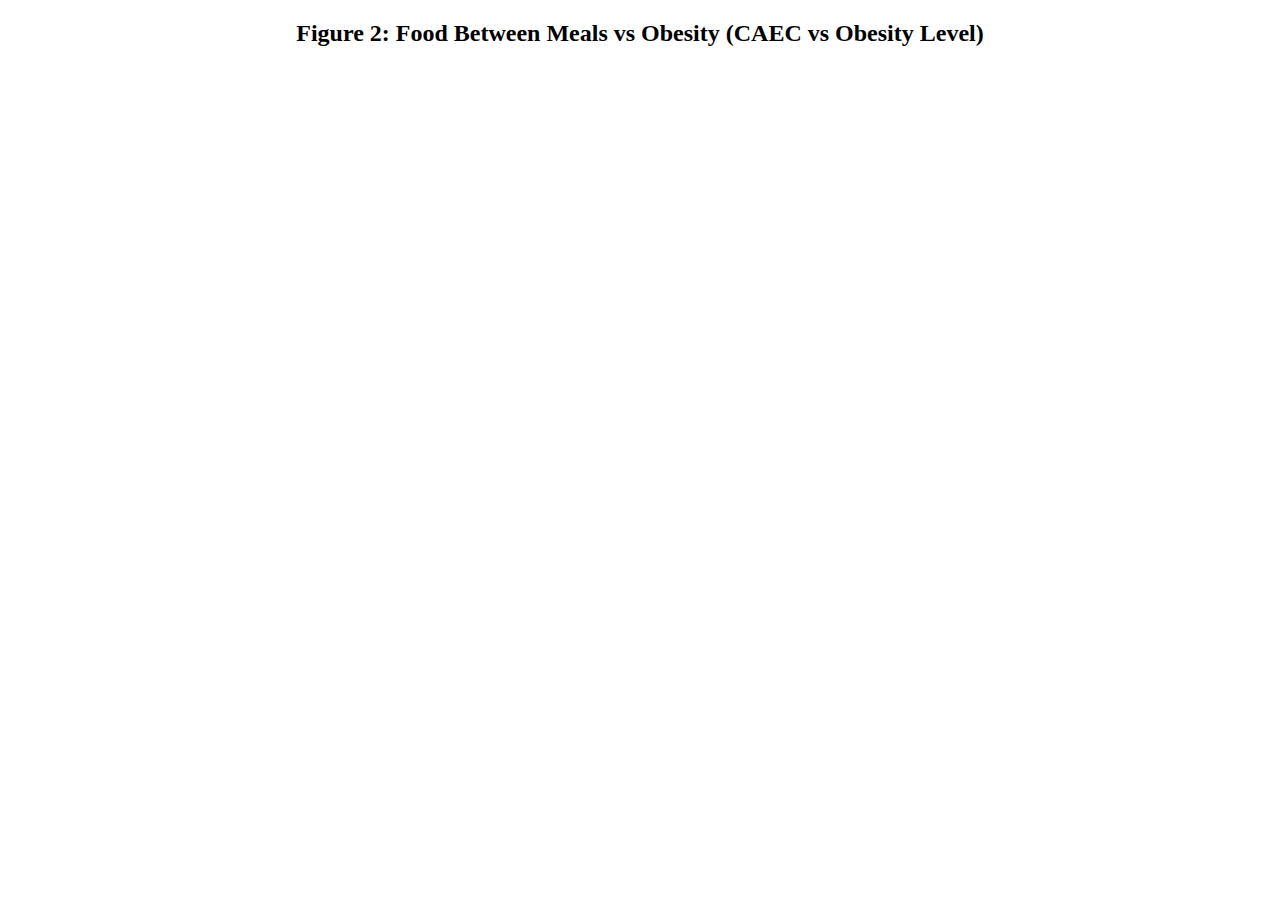
==== d3figure.html @ 6c6875fb "Create d3figure.html" ====
<!DOCTYPE html>
<html lang="en">
<head>
  <meta charset="UTF-8" />
  <title>Figure 5: Food Between Meals vs Obesity</title>
  <meta name="viewport" content="width=device-width, initial-scale=1.0" />
  <script src="https://d3js.org/d3.v7.min.js"></script>
</head>
<body>
  <h2 style="text-align: center;">Figure 2: Food Between Meals vs Obesity (CAEC vs Obesity Level)</h2>
  <div id="chart"></div>
  <script src="js/d3_visualization.js"></script>
</body>
</html>
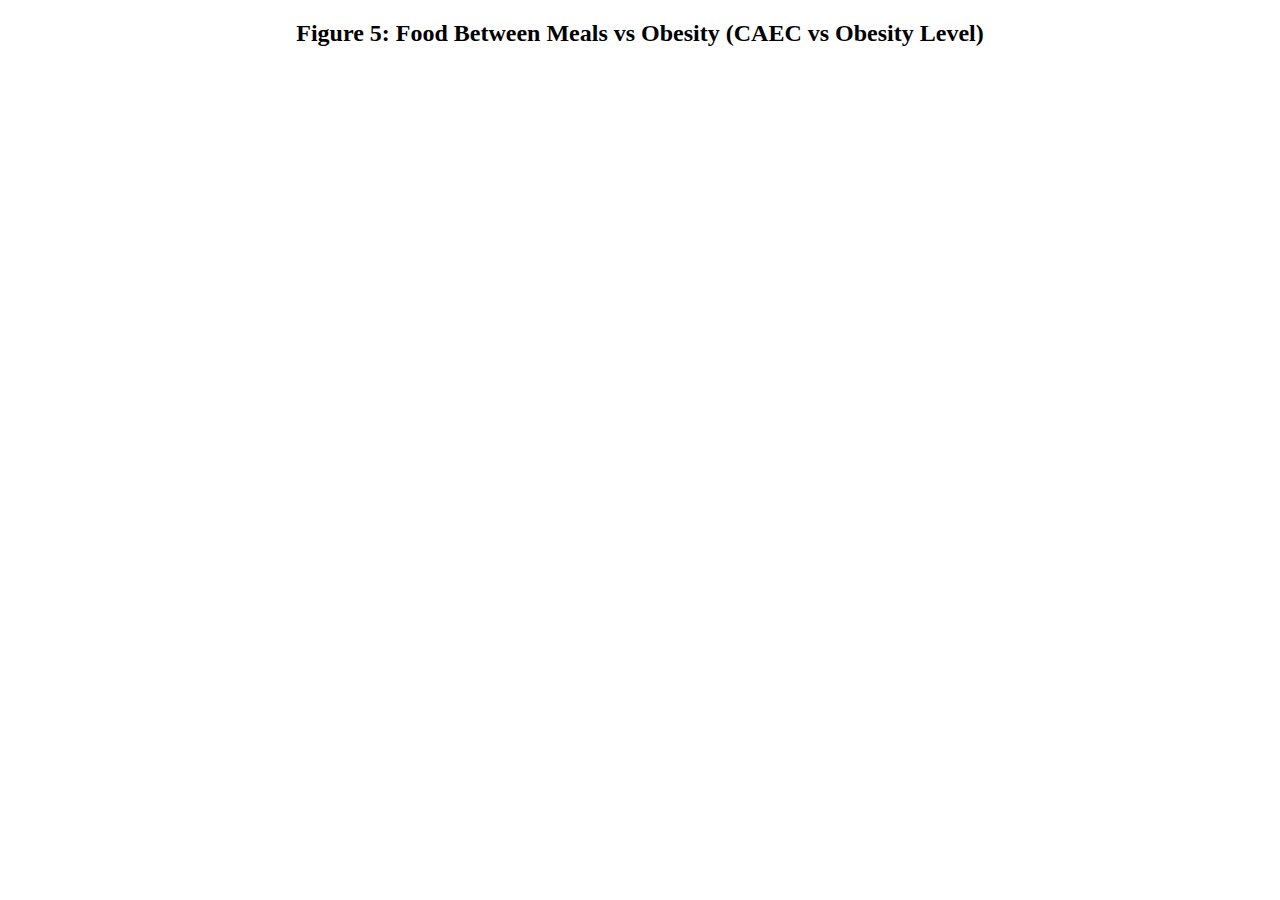
==== commit 4b91b8f6: "Update d3figure.html" ====
--- a/d3figure.html
+++ b/d3figure.html
@@ -7,7 +7,7 @@
   <script src="https://d3js.org/d3.v7.min.js"></script>
 </head>
 <body>
-  <h2 style="text-align: center;">Figure 2: Food Between Meals vs Obesity (CAEC vs Obesity Level)</h2>
+  <h2 style="text-align: center;">Figure 5: Food Between Meals vs Obesity (CAEC vs Obesity Level)</h2>
   <div id="chart"></div>
   <script src="js/d3_visualization.js"></script>
 </body>
